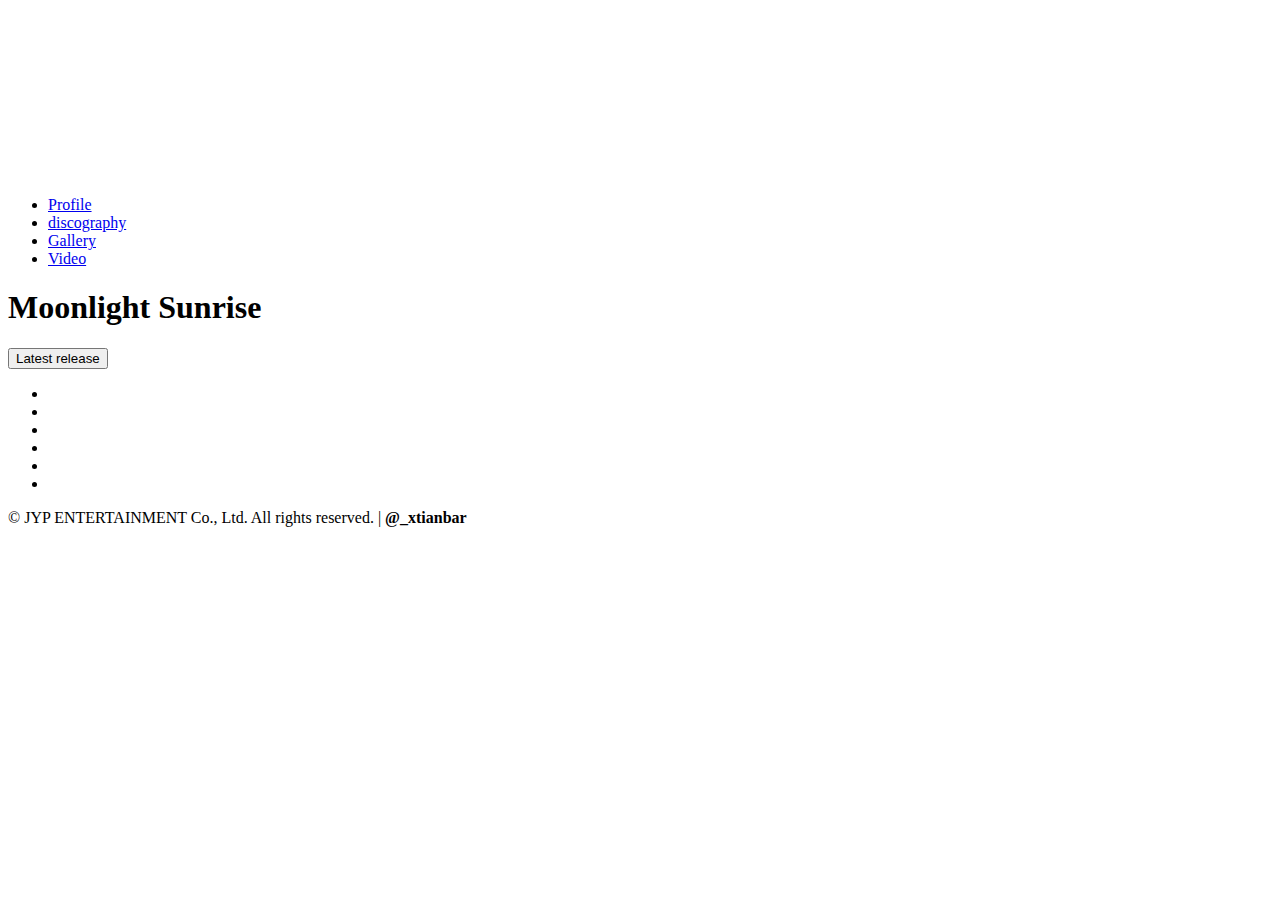
==== index.html @ 2457d552 "add index file" ====
<!DOCTYPE html>
<html lang="en">
<head>
  <meta charset="UTF-8">
  <meta http-equiv="X-UA-Compatible" content="IE=edge">
  <meta name="viewport" content="width=device-width, initial-scale=1.0">
  <title>TWICE</title>
  <link rel="stylesheet" href="src/css/stylesheet.css">
  <link rel="preconnect" href="https://fonts.googleapis.com">
  <link rel="preconnect" href="https://fonts.gstatic.com" crossorigin>
  <link href="https://fonts.googleapis.com/css2?family=Montserrat+Subrayada&family=Montserrat:wght@300;400;500;600;700&family=Poppins:wght@300;400;500;700&display=swap" rel="stylesheet">
  <link rel="shortcut icon" href="src/img/logo/icons/twice__logo_icon-w.png" type="image/x-icon">
  <script src="src/js/scripts.js"></script>
</head>
<body>
  
  <div class="home-container">

    <video class="video-bg" autoplay loop muted plays-inline>
      <source src="src/video/bg-video.mp4" type="video/mp4">
    </video>
    <nav class="home-header">
      <img class="logo" onclick="location.href=''" src="src/img/logo/020d63b77ed04fc9974f72a13fd52ab1-WH.png" alt="">
      <ul>
        <li><a class="cool-link" href="profile.html">Profile</a></li>
        <li><a class="cool-link" href="discography.html">discography</a></li>
        <li><a class="cool-link" href="gallery.html">Gallery</a></li>
        <li><a class="cool-link" href="video.html">Video</a></li>
      </ul>
    </nav>

    <div class="title-container">
      <h1 class="title">Moonlight Sunrise</h1>
      <button class="title-button" onclick="location.href='discography.html'">Latest release</button>
    </div>

    <footer class="home-footer">
      <ul>
        <li><a href="#"><img class="sns-icons" src="src/img/logo/sns/sns_facebook.png" alt=""></a></li>
        <li><a href="#"><img class="sns-icons" src="src/img/logo/sns/sns_instagram.png" alt=""></a></li>
        <li><a href="#"><img class="sns-icons" src="src/img/logo/sns/sns_twitter.png" alt=""></a></li>
        <li><a href="#"><img class="sns-icons" src="src/img/logo/sns/sns_tiktok.png" alt=""></a></li>
        <li><a href="#"><img class="sns-icons" src="src/img/logo/sns/sns_edm.png" alt=""></a></li>
        <li><a href="#"><img class="sns-icons" src="src/img/logo/sns/sns_fans.png" alt=""></a></li>
      </ul>
      
    </footer>
    <div class="copyright">&#169; JYP ENTERTAINMENT Co., Ltd. All rights reserved. |&nbsp;<span><strong>@_xtianbar</strong></span></div>
  </div>

</body>
</html>
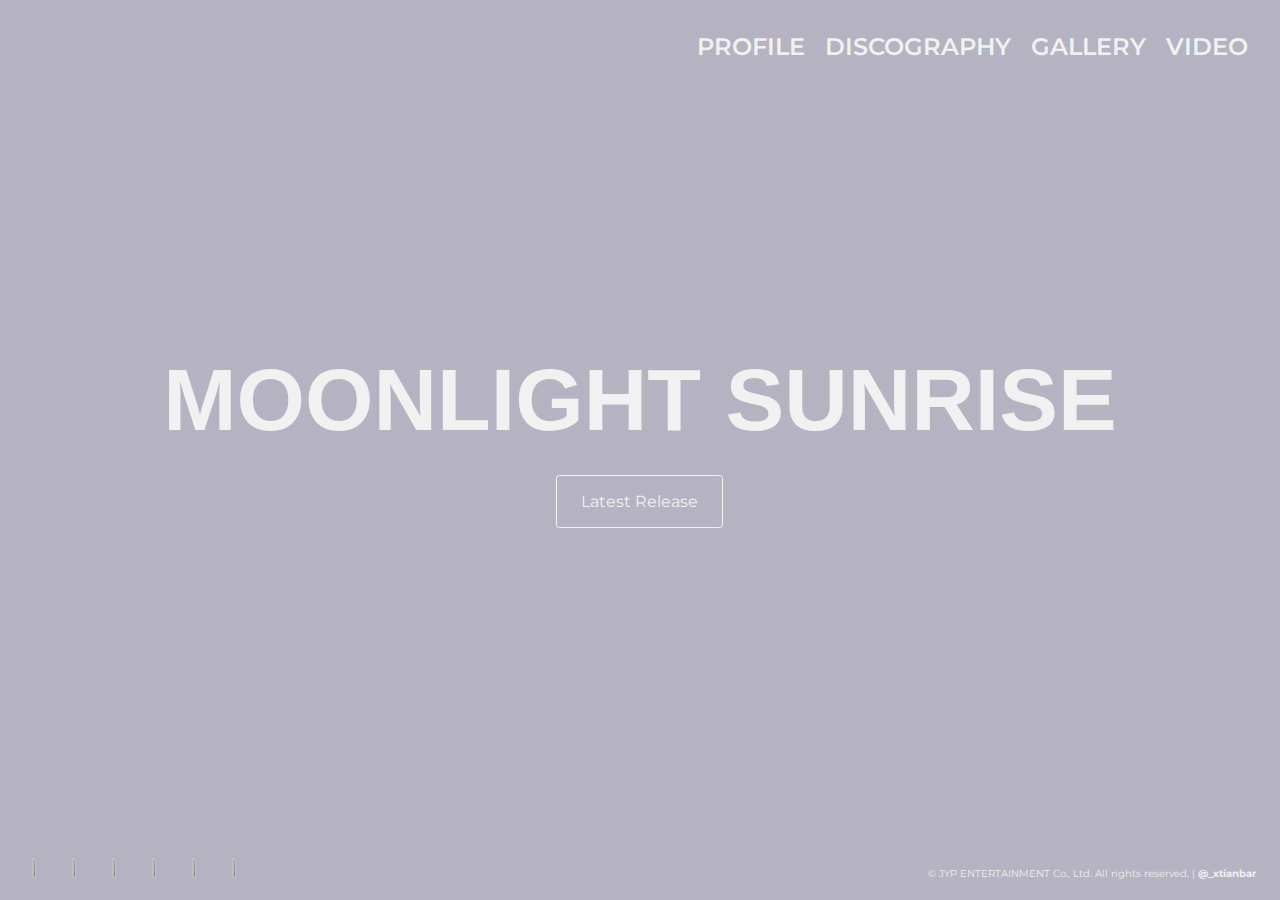
==== commit a9b9e070: "replaced video url and logo" ====
--- a/index.html
+++ b/index.html
@@ -17,10 +17,10 @@
   <div class="home-container">
 
     <video class="video-bg" autoplay loop muted plays-inline>
-      <source src="src/video/bg-video.mp4" type="video/mp4">
+      <source src="https://media.githubusercontent.com/media/xtianbar/twice-page/main/src/video/bg-video.mp4" type="video/mp4">
     </video>
     <nav class="home-header">
-      <img class="logo" onclick="location.href=''" src="src/img/logo/020d63b77ed04fc9974f72a13fd52ab1-WH.png" alt="">
+      <img class="logo" onclick="location.href=''" src="https://media.githubusercontent.com/media/xtianbar/twice-page/main/src/img/logo/020d63b77ed04fc9974f72a13fd52ab1-WH.png" alt="">
       <ul>
         <li><a class="cool-link" href="profile.html">Profile</a></li>
         <li><a class="cool-link" href="discography.html">discography</a></li>
--- a/src/css/stylesheet.css
+++ b/src/css/stylesheet.css
@@ -0,0 +1,194 @@
+@import url('https://fonts.googleapis.com/css2?family=Montserrat+Subrayada&family=Montserrat:wght@300;400;500;600;700&family=Poppins:wght@300;400;500;700&display=swap');
+
+
+:root {
+ --font-color: #f1f1f1;
+ --font-color-2: #010101;
+ --small-font-size: 0.6rem;
+ --normal-font-size: 1rem;
+ --header-font-size: 1.5rem;
+ --title-font-size: 5.5rem;
+ --light-weight: 300;
+ --normal-weight: 400;
+ --semi-bold: 500;
+ --header-weight: 600;
+ --title-weight: 700;
+ --subrayada: 'Monstserrat Subrayda', sans-serif;
+ --button-radius: 0.2rem;
+}
+
+*, *::after, *::before {
+  padding: 0;
+  margin: 0;
+  box-sizing: border-box;
+  font-family: 'Montserrat', sans-serif;
+  /* font-family: 'Montserrat Subrayada', sans-serif; */
+}
+
+.home-container {
+  width: 100%;
+  height: 100vh;
+  background-image: linear-gradient(rgba(12,3,51,0.3),rgba(12,3,51,0.3));
+  position: relative;
+  padding: 0 5%;
+  display: flex;
+  align-items: center;
+  justify-content: center;
+}
+
+.home-header {
+  width: 100%;
+  position: absolute;
+  top: 0;
+  left: 0;
+  padding: 2rem;
+  display: flex;
+  align-items: center;
+  justify-content: space-between;
+  text-transform: uppercase;
+}
+
+.logo {
+  width: 4.5rem;
+  cursor: pointer;
+}
+
+.home-header ul li {
+  list-style-type: none;
+  display: inline-block;
+  margin: 0 0 0 1rem;
+}
+
+.cool-link {
+  text-decoration: none;
+  color: var(--font-color);
+  font-size: var(--header-font-size);
+  font-weight: var(--header-weight);
+}
+
+.cool-link::after {
+  content: '';
+  display: block;
+  width: 0;
+  height: 0.2rem;
+  background: var(--font-color);
+  transition: width 0.5s ease;
+}
+
+.cool-link:hover::after {
+  width: 100%;
+}
+
+.active-page {
+  text-decoration: underline;
+  text-underline-offset: 0.35rem;
+  text-decoration-thickness: 0.2rem;
+}
+
+.title-container {
+  text-align: center;
+}
+
+.title {
+  font-size: var(--title-font-size);
+  font-weight: var(--title-weight);
+  font-family: var(--subrayada);
+  text-transform: uppercase;
+  color: var(--font-color);
+  transition: 0.5s ease-in-out;
+  cursor: default;
+  min-width: 320px;
+}
+.title:hover {
+  -webkit-text-stroke: 0.10rem #f1f1f1;
+  color: transparent;
+}
+
+.title-button {
+  padding: 1rem 1.5rem;
+  margin: 2.5%;
+  background-color: transparent;
+  border: 0.1rem solid var(--font-color);
+  color: var(--font-color);
+  font-size: var(--normal-font-size);
+  text-transform: capitalize;
+  cursor: pointer;
+  border-radius: var(--button-radius);
+}
+.title-button:hover {
+  color: var(--font-color-2);
+  background-color: var(--font-color);
+  transition: 0.5s ease-in-out;
+}
+
+.video-bg {
+  position: absolute;
+  right: 0;
+  bottom: 0;
+  z-index: -1;
+}
+
+@media (min-aspect-ratio: 16/9) {
+  .video-bg {
+    width: 100%;
+    height: auto;
+  }
+}
+@media (max-aspect-ratio: 16/9) {
+  .video-bg {
+    width: auto;
+    height: 100%;
+  }
+}
+
+
+.home-footer {
+  width: 50%;
+  position: absolute;
+  bottom: 0;
+  left: 0;
+  padding: 1rem;
+  display: flex;
+  align-items: center;
+  justify-content: space-between;
+  text-transform: uppercase;
+}
+
+.home-footer ul li {
+  list-style-type: none;
+  display: inline-block;
+  margin: 0 0 0 1rem;
+}
+
+.home-footer ul li a {
+  text-decoration: none;
+  color: var(--font-color);
+  font-size: var(--header-font-size);
+  font-weight: var(--header-weight);
+}
+.sns-icons {
+  width: 40%;
+  height: 40%;
+}
+
+.home-footer ul li a:hover {
+  border-bottom: 0.1rem solid var(--font-color);
+  transition: width 2s;
+}
+
+.home-footer ul li a:hover::after {
+  width: 100%;
+  border-bottom: 0.1rem solid var(--font-color);
+  transition: width 2s;
+}
+
+.copyright {
+  position: absolute;
+  bottom: 0;
+  right: 0;
+  font-size: var(--small-font-size);
+  color: var(--font-color);
+  padding: 1.3rem 1.5rem;
+  display: flex;
+  justify-content: end;
+}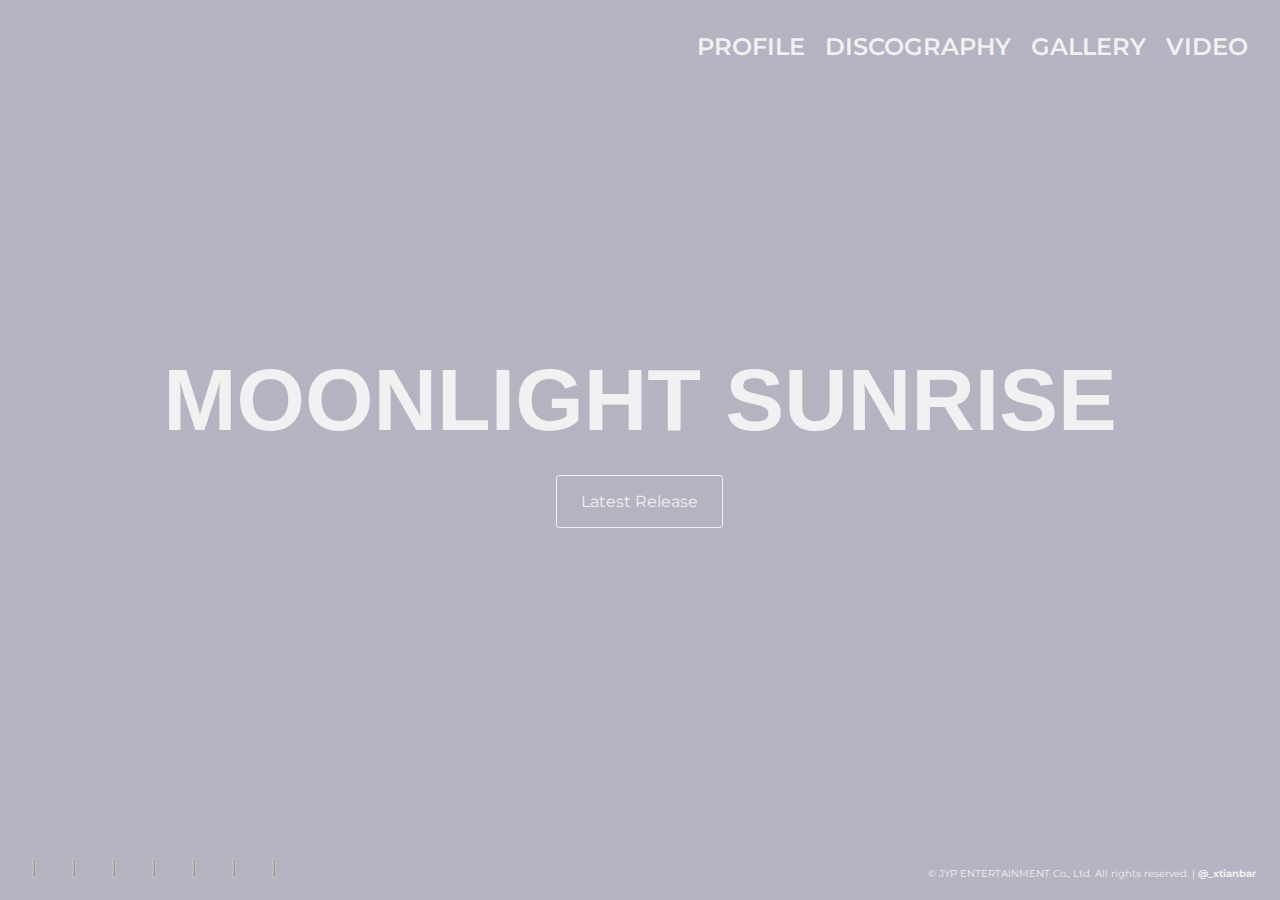
==== commit e879b8d2: "edit footer image icon  url/path" ====
--- a/index.html
+++ b/index.html
@@ -36,12 +36,13 @@
 
     <footer class="home-footer">
       <ul>
-        <li><a href="#"><img class="sns-icons" src="src/img/logo/sns/sns_facebook.png" alt=""></a></li>
-        <li><a href="#"><img class="sns-icons" src="src/img/logo/sns/sns_instagram.png" alt=""></a></li>
-        <li><a href="#"><img class="sns-icons" src="src/img/logo/sns/sns_twitter.png" alt=""></a></li>
-        <li><a href="#"><img class="sns-icons" src="src/img/logo/sns/sns_tiktok.png" alt=""></a></li>
-        <li><a href="#"><img class="sns-icons" src="src/img/logo/sns/sns_edm.png" alt=""></a></li>
-        <li><a href="#"><img class="sns-icons" src="src/img/logo/sns/sns_fans.png" alt=""></a></li>
+        <li><a href="#"><img class="sns-icons" src="https://media.githubusercontent.com/media/xtianbar/twice-page/main/src/img/logo/sns/sns_facebook.png" alt=""></a></li>
+        <li><a href="#"><img class="sns-icons" src="https://media.githubusercontent.com/media/xtianbar/twice-page/main/src/img/logo/sns/sns_instagram.png" alt=""></a></li>
+        <li><a href="#"><img class="sns-icons" src="https://media.githubusercontent.com/media/xtianbar/twice-page/main/src/img/logo/sns/sns_twitter.png" alt=""></a></li>
+        <li><a href="#"><img class="sns-icons" src="https://media.githubusercontent.com/media/xtianbar/twice-page/main/src/img/logo/sns/sns_tiktok.png" alt=""></a></li>
+        <li><a href="#"><img class="sns-icons" src="https://media.githubusercontent.com/media/xtianbar/twice-page/main/src/img/logo/sns/sns_youtube.png" alt=""></a></li>
+        <li><a href="#"><img class="sns-icons" src="https://media.githubusercontent.com/media/xtianbar/twice-page/main/src/img/logo/sns/sns_edm.png" alt=""></a></li>
+        <li><a href="#"><img class="sns-icons" src="https://media.githubusercontent.com/media/xtianbar/twice-page/main/src/img/logo/sns/sns_fans.png" alt=""></a></li>
       </ul>
       
     </footer>
--- a/src/css/stylesheet.css
+++ b/src/css/stylesheet.css
@@ -23,6 +23,7 @@
   box-sizing: border-box;
   font-family: 'Montserrat', sans-serif;
   /* font-family: 'Montserrat Subrayada', sans-serif; */
+  cursor: default;
 }
 
 .home-container {
@@ -57,6 +58,7 @@
   list-style-type: none;
   display: inline-block;
   margin: 0 0 0 1rem;
+  cursor: pointer;
 }
 
 .cool-link {
@@ -64,6 +66,7 @@
   color: var(--font-color);
   font-size: var(--header-font-size);
   font-weight: var(--header-weight);
+  cursor: pointer;
 }
 
 .cool-link::after {
@@ -165,10 +168,12 @@
   color: var(--font-color);
   font-size: var(--header-font-size);
   font-weight: var(--header-weight);
+  cursor: pointer;
 }
 .sns-icons {
   width: 40%;
   height: 40%;
+  cursor: pointer;
 }
 
 .home-footer ul li a:hover {
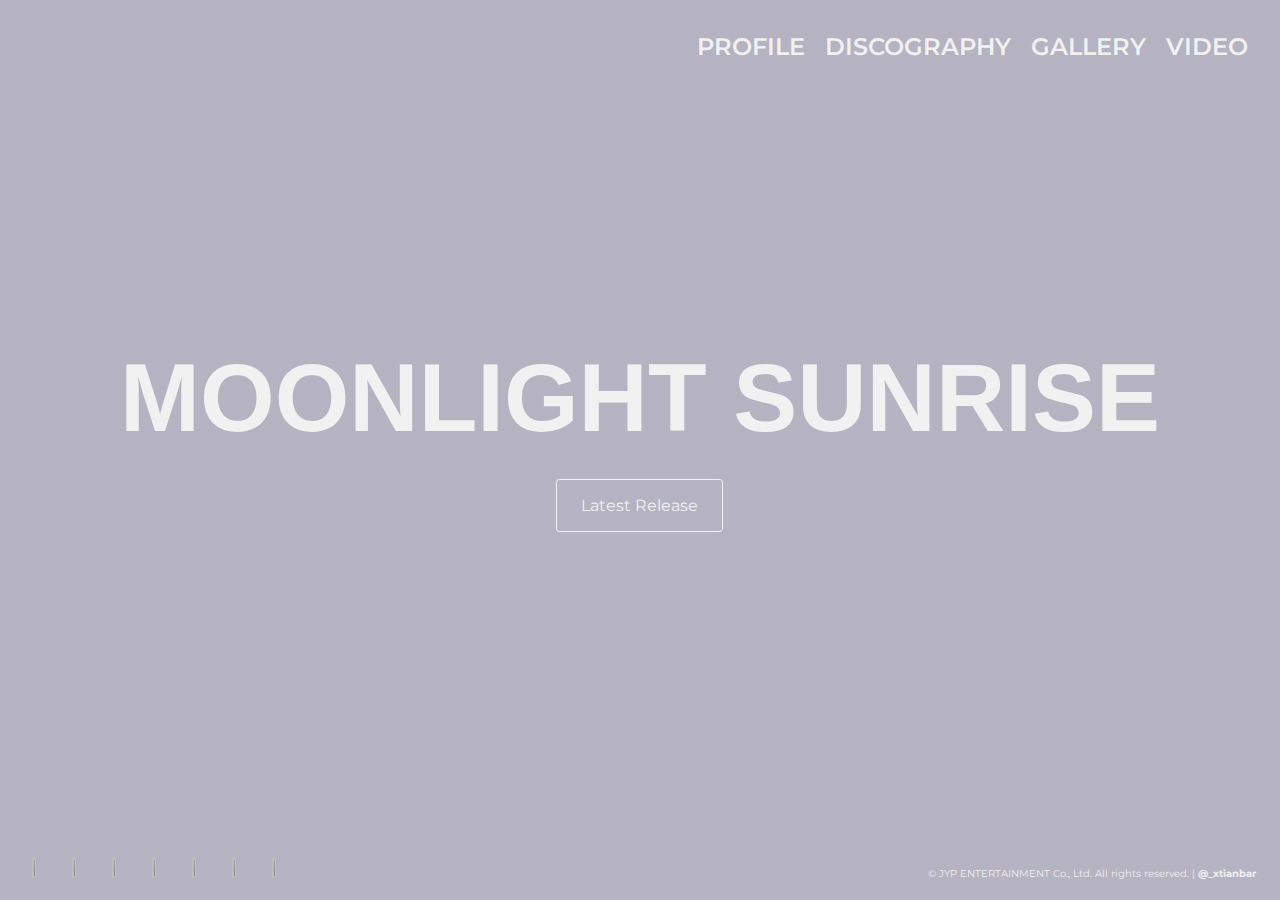
==== commit f472f3b9: "add media queries" ====
--- a/index.html
+++ b/index.html
@@ -9,7 +9,7 @@
   <link rel="preconnect" href="https://fonts.googleapis.com">
   <link rel="preconnect" href="https://fonts.gstatic.com" crossorigin>
   <link href="https://fonts.googleapis.com/css2?family=Montserrat+Subrayada&family=Montserrat:wght@300;400;500;600;700&family=Poppins:wght@300;400;500;700&display=swap" rel="stylesheet">
-  <link rel="shortcut icon" href="src/img/logo/icons/twice__logo_icon-w.png" type="image/x-icon">
+  <link rel="shortcut icon" href="https://media.githubusercontent.com/media/xtianbar/twice-page/main/src/img/logo/icons/twice__logo_icon-w.png" type="image/x-icon">
   <script src="src/js/scripts.js"></script>
 </head>
 <body>
@@ -41,10 +41,9 @@
         <li><a href="#"><img class="sns-icons" src="https://media.githubusercontent.com/media/xtianbar/twice-page/main/src/img/logo/sns/sns_twitter.png" alt=""></a></li>
         <li><a href="#"><img class="sns-icons" src="https://media.githubusercontent.com/media/xtianbar/twice-page/main/src/img/logo/sns/sns_tiktok.png" alt=""></a></li>
         <li><a href="#"><img class="sns-icons" src="https://media.githubusercontent.com/media/xtianbar/twice-page/main/src/img/logo/sns/sns_youtube.png" alt=""></a></li>
-        <li><a href="#"><img class="sns-icons" src="https://media.githubusercontent.com/media/xtianbar/twice-page/main/src/img/logo/sns/sns_edm.png" alt=""></a></li>
+        <li><a href="#"><img class="sns-icons" src="https://media.githubusercontent.com/media/xtianbar/twice-page/main/src/img/logo/sns/sns_EDM.png" alt=""></a></li>
         <li><a href="#"><img class="sns-icons" src="https://media.githubusercontent.com/media/xtianbar/twice-page/main/src/img/logo/sns/sns_fans.png" alt=""></a></li>
       </ul>
-      
     </footer>
     <div class="copyright">&#169; JYP ENTERTAINMENT Co., Ltd. All rights reserved. |&nbsp;<span><strong>@_xtianbar</strong></span></div>
   </div>
--- a/src/css/stylesheet.css
+++ b/src/css/stylesheet.css
@@ -82,11 +82,11 @@
   width: 100%;
 }
 
-.active-page {
+/* .active-page {
   text-decoration: underline;
   text-underline-offset: 0.35rem;
   text-decoration-thickness: 0.2rem;
-}
+} */
 
 .title-container {
   text-align: center;
@@ -124,6 +124,49 @@
   transition: 0.5s ease-in-out;
 }
 
+@media (min-width: 1200px) {
+  .title-container h1 {
+    font-size: 6rem;
+  }
+} 
+@media (max-width: 1199px) {
+  .title-container h1 {
+    font-size: 6rem;
+  }
+}
+@media (min-width: 1000px) and (max-width: 1150px) {
+  .title-container h1 {
+    font-size: 5.5rem;
+  }
+}
+@media (min-width: 880px) and (max-width: 999px) {
+  .title-container h1 {
+    font-size: 5rem;
+    font-weight: 500;
+  }
+}
+@media (min-width: 770px) and (max-width: 879px) {
+  .title-container h1 {
+    font-size: 4.5rem;
+
+  }
+}
+@media (min-width: 580px) and (max-width: 769px) {
+  .title-container h1 {
+    font-size: 4rem;
+  }
+}
+@media (min-width: 500px) and (max-width: 579px) {
+  .title-container h1 {
+    font-size: 3.5rem;
+  }
+}
+@media (min-width: 320px) and (max-width: 499px) {
+  .title-container h1 {
+    font-size: 3rem;
+  }
+}
+
 .video-bg {
   position: absolute;
   right: 0;
